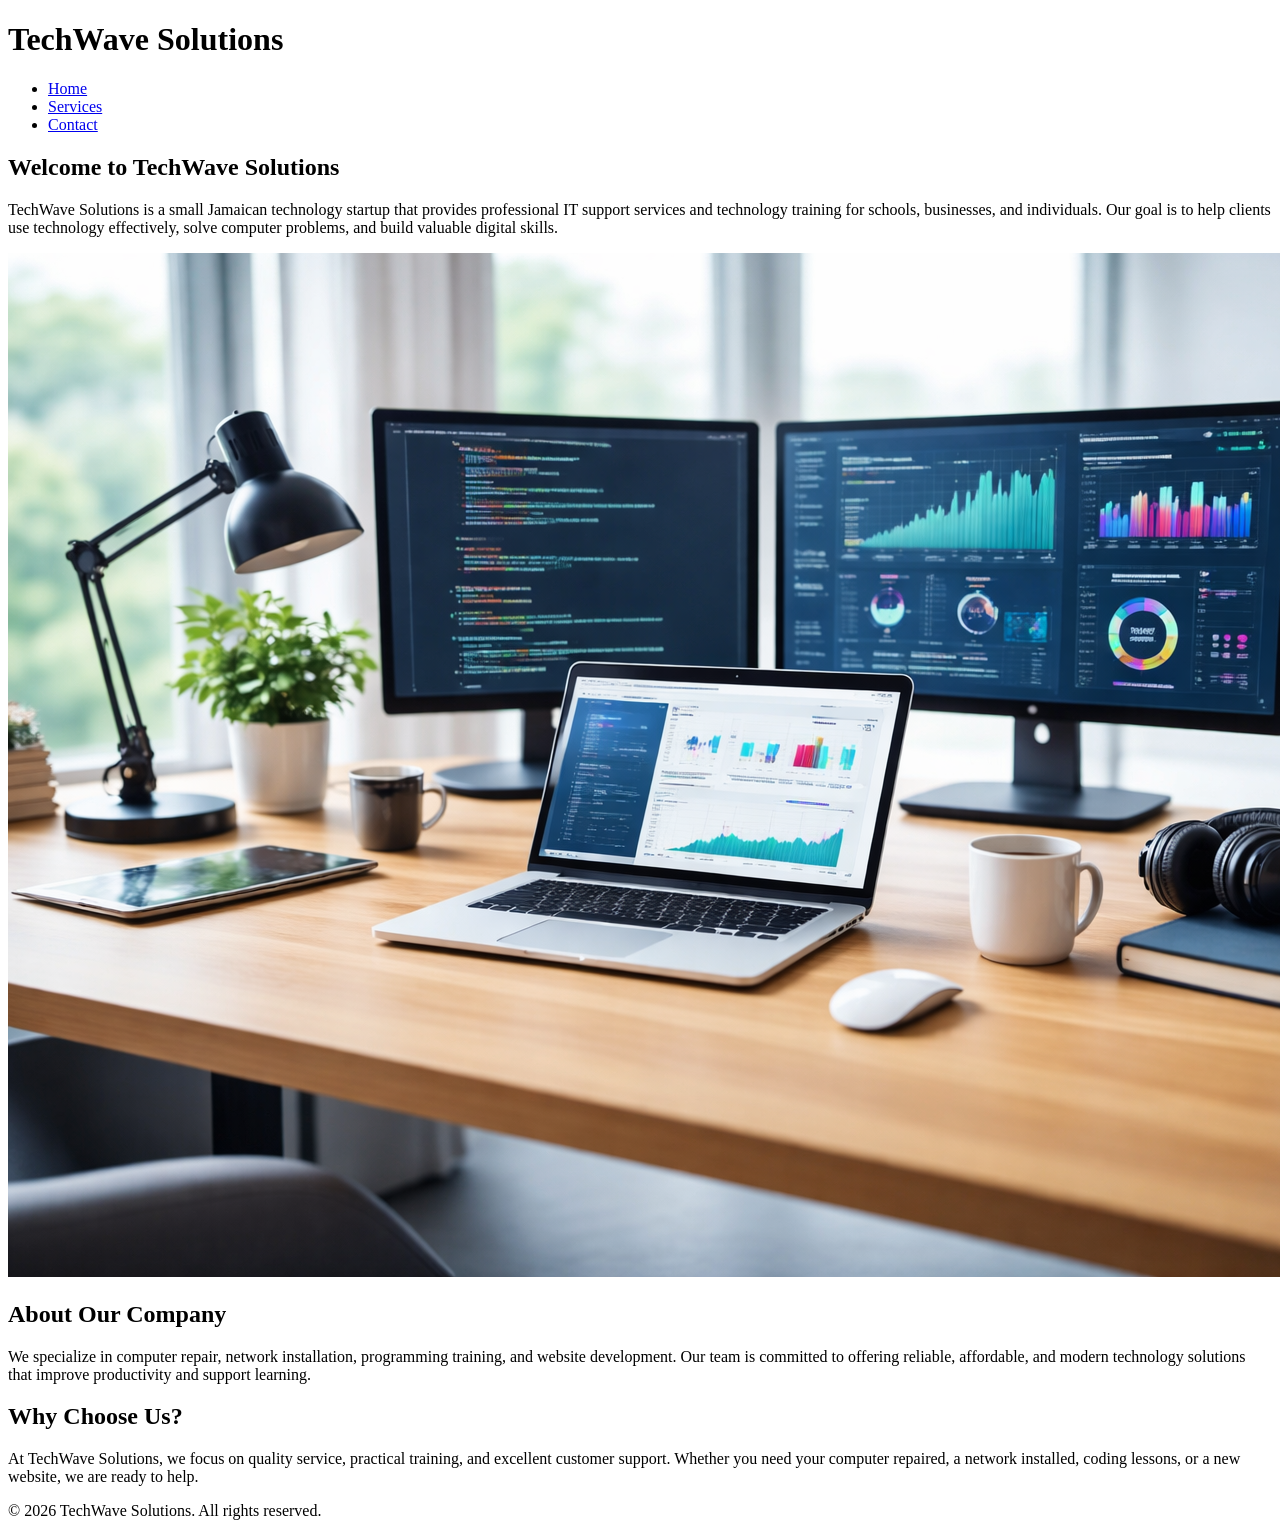
==== index.html @ 2b602229 "Rename Index.html to index.html" ====
<!DOCTYPE html>
<html lang="en">
<head>
  <meta charset="UTF-8">
  <meta name="viewport" content="width=device-width, initial-scale=1.0">
  <title>TechWave Solutions - Home</title>
  <link rel="stylesheet" href="style.css">
</head>
<body>

  <header>
    <h1>TechWave Solutions</h1>
    <nav>
      <ul>
        <li><a href="index.html" class="active">Home</a></li>
        <li><a href="services.html">Services</a></li>
        <li><a href="contact.html">Contact</a></li>
      </ul>
    </nav>
  </header>

  <main>
    <section class="hero">
      <h2>Welcome to TechWave Solutions</h2>
      <p>
        TechWave Solutions is a small Jamaican technology startup that provides
        professional IT support services and technology training for schools,
        businesses, and individuals. Our goal is to help clients use technology
        effectively, solve computer problems, and build valuable digital skills.
      </p>

      <img src="tech.jpg" alt="Technology workspace with computers and digital devices" class="responsive-img">
    </section>

    <section>
      <h2>About Our Company</h2>
      <p>
        We specialize in computer repair, network installation, programming
        training, and website development. Our team is committed to offering
        reliable, affordable, and modern technology solutions that improve
        productivity and support learning.
      </p>
    </section>

    <section>
      <h2>Why Choose Us?</h2>
      <p>
        At TechWave Solutions, we focus on quality service, practical training,
        and excellent customer support. Whether you need your computer repaired,
        a network installed, coding lessons, or a new website, we are ready to help.
      </p>
    </section>
  </main>

  <footer>
    <p>&copy; 2026 TechWave Solutions. All rights reserved.</p>
  </footer>

</body>
</html>
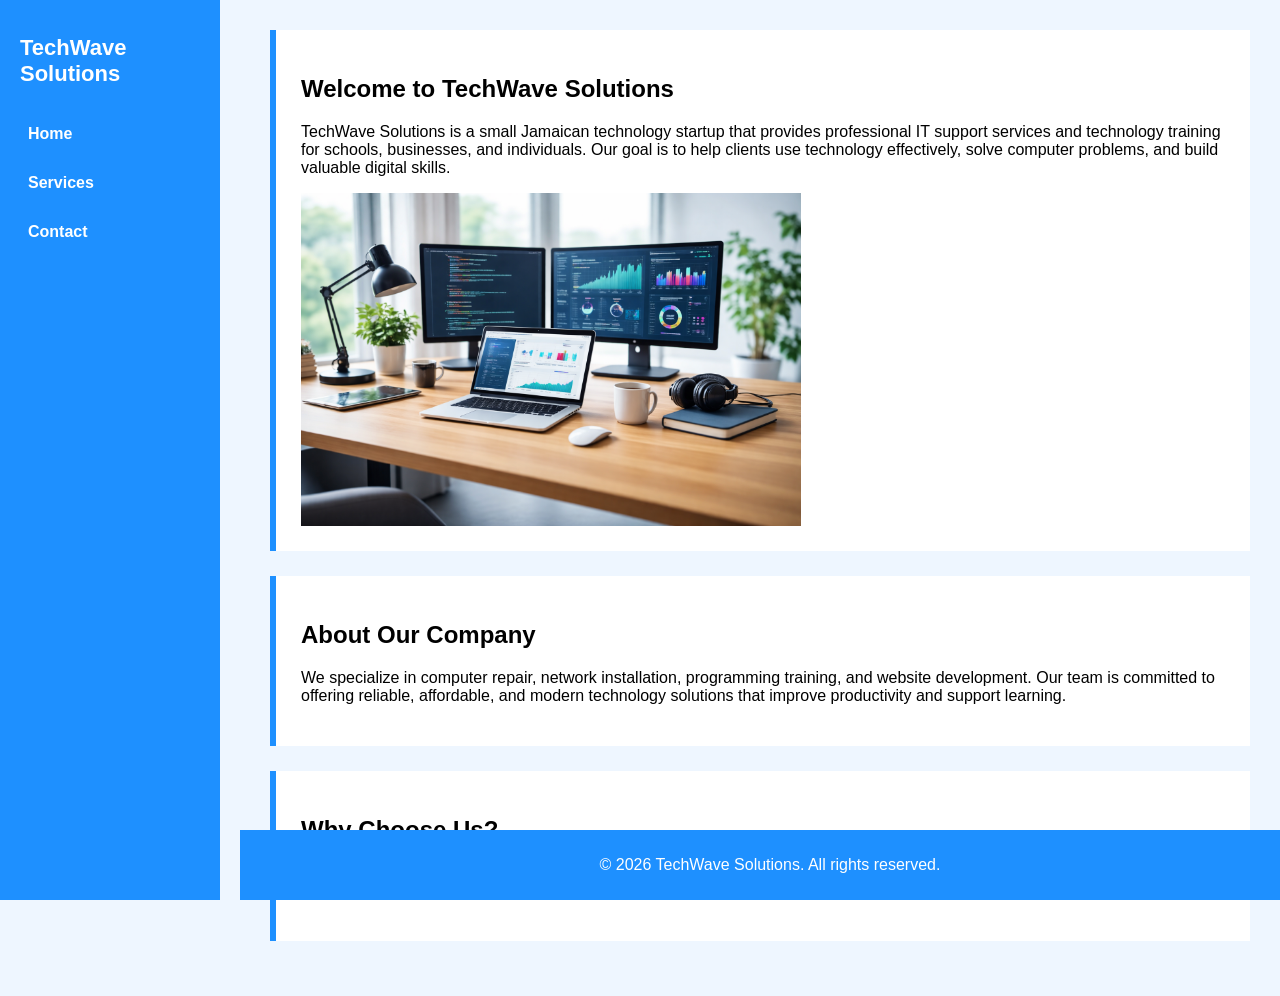
==== commit 493ce83d: "Update index.html" ====
--- a/index.html
+++ b/index.html
@@ -4,7 +4,7 @@
   <meta charset="UTF-8">
   <meta name="viewport" content="width=device-width, initial-scale=1.0">
   <title>TechWave Solutions - Home</title>
-  <link rel="stylesheet" href="style.css">
+  <link rel="Stylesheet" href="Style.css">
 </head>
 <body>
 
--- a/Style.css
+++ b/Style.css
@@ -0,0 +1,146 @@
+
+/* GENERAL */
+body{
+  margin:0;
+  font-family: Arial, sans-serif;
+  background:#eef6ff;
+  display:flex;
+}
+
+/* SIDEBAR (NEW DIFFERENT STYLE) */
+header{
+  width:220px;
+  height:100vh;
+  background:#1e90ff;
+  color:white;
+  padding:20px;
+  box-sizing:border-box;
+  position:fixed;
+}
+
+/* TITLE */
+header h1{
+  font-size:22px;
+  margin-bottom:30px;
+}
+
+/* NAVIGATION (VERTICAL NOW) */
+nav ul{
+  list-style:none;
+  padding:0;
+}
+
+nav ul li{
+  margin:15px 0;
+}
+
+nav a{
+  color:white;
+  text-decoration:none;
+  font-weight:bold;
+  display:block;
+  padding:8px;
+  border-radius:5px;
+}
+
+nav a:hover{
+  background:#0b63c9;
+}
+
+/* MAIN CONTENT (SHIFTED RIGHT) */
+main{
+  margin-left:240px;
+  padding:30px;
+  width:100%;
+}
+
+/* SECTIONS (DIFFERENT LOOK) */
+section{
+  background:white;
+  padding:25px;
+  margin-bottom:25px;
+  border-left:6px solid #1e90ff;
+}
+
+/* IMAGES */
+.responsive-img{
+  width:100%;
+  max-width:500px;
+  display:block;
+  margin-top:15px;
+}
+
+/* OVAL IMAGE */
+.oval-img{
+  width:180px;
+  height:180px;
+  border-radius:50%;
+  object-fit:cover;
+  display:block;
+  margin:20px 0;
+}
+
+/* SERVICES (STACKED STYLE — NOT GRID) */
+.service-card{
+  margin-bottom:20px;
+  padding:15px;
+  background:#f7fbff;
+  border:1px solid #ddd;
+}
+
+.service-img{
+  width:100%;
+  max-width:300px;
+  display:block;
+  margin-bottom:10px;
+}
+
+/* TABLE */
+table{
+  width:100%;
+  border-collapse:collapse;
+  margin-top:20px;
+}
+
+th, td{
+  border:1px solid #aaa;
+  padding:10px;
+}
+
+th{
+  background:#1e90ff;
+  color:white;
+}
+
+/* FORM */
+form{
+  max-width:500px;
+}
+
+input, textarea{
+  width:100%;
+  padding:10px;
+  margin-top:5px;
+  border:1px solid #ccc;
+}
+
+input[type="submit"]{
+  background:#1e90ff;
+  color:white;
+  border:none;
+  margin-top:10px;
+  cursor:pointer;
+}
+
+/* FOOTER (DIFFERENT POSITIONING) */
+footer{
+  position:fixed;
+  bottom:0;
+  left:240px; /* matches sidebar space */
+  width:calc(100% - 240px);
+  background:#1e90ff;
+  color:white;
+  text-align:center;
+  padding:10px;
+}
+}
